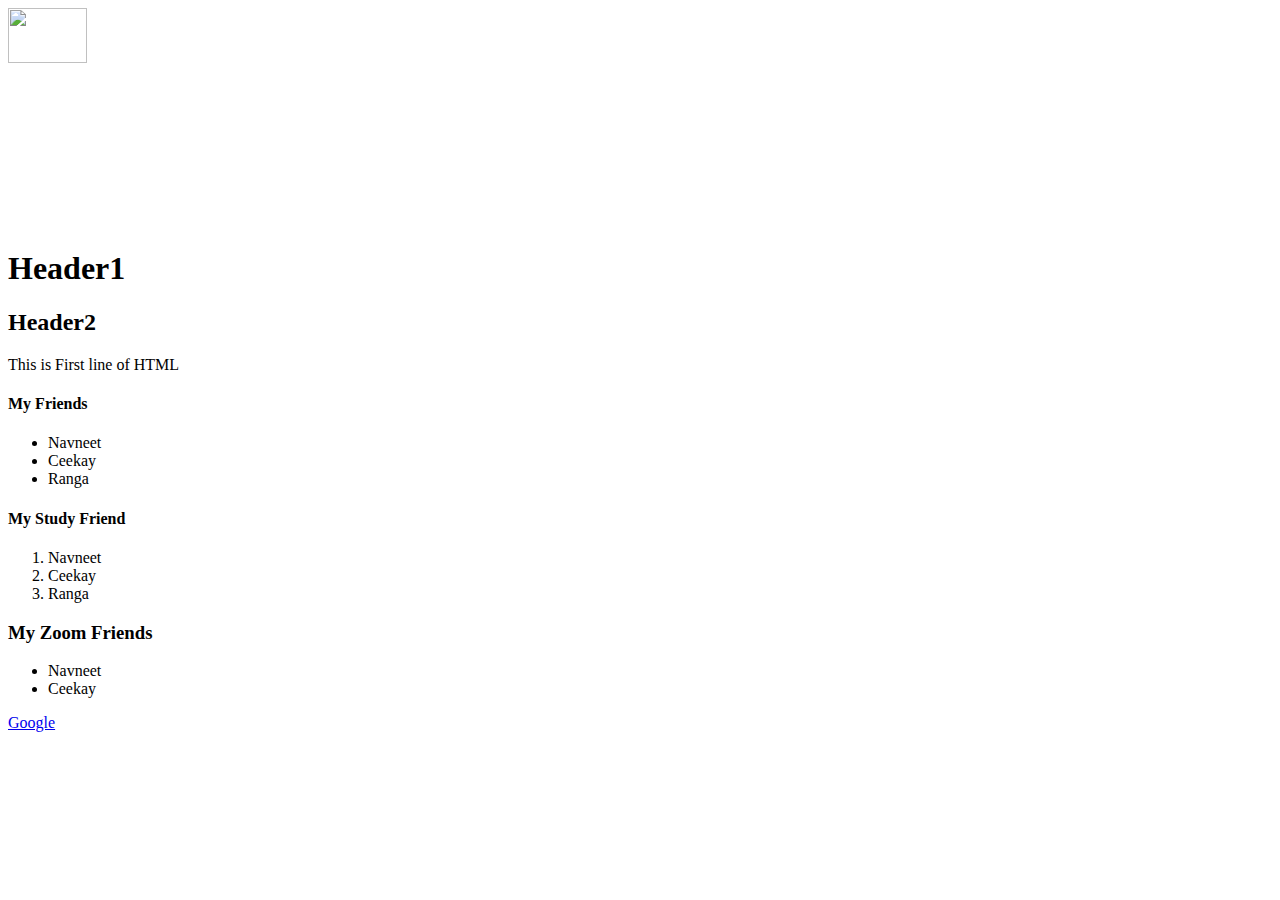
==== index.html @ 67ccf99e "Initial Commit for index.html" ====
<html>
  <head>
    <title>MY FIRST WEB PAGE</title>
  </head>
  <body>
    <img src="images/Pic.jpeg" width=25%/>
    <h1>Header1</h1>
    <h2>Header2</h2>
    <p>This is First line of HTML</p>
    <h4>My Friends</h4>
    <ul>
      <li>Navneet</li>
      <li>Ceekay</li>
      <li>Ranga</li>
    </ul>
    <h4>My Study Friend</h4>
    <ol>
      <li>Navneet</li>
      <li>Ceekay</li>
      <li>Ranga</li>
    </ol>
     <h3>My Zoom Friends</h3>
    <ul>
      <li>Navneet</li>
      <li>Ceekay</li>
    </ul>
    <a href="http://www.google.com">Google</a>
     
  </body>
</html>
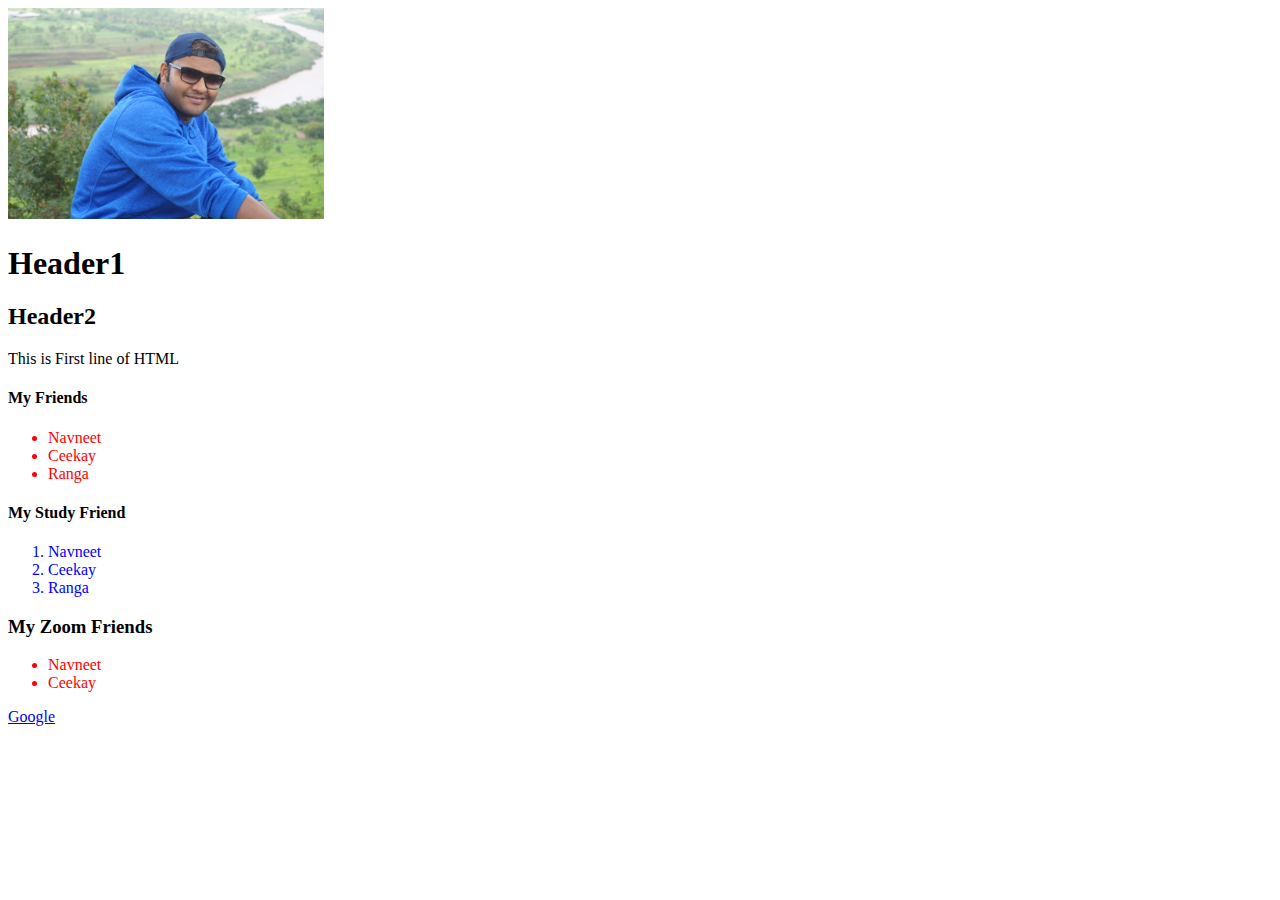
==== commit b607ee77: "Changing index to use style css" ====
--- a/index.html
+++ b/index.html
@@ -1,3 +1,13 @@
+<!DOCTYPE html>
+<html lang="en" >
+<head>
+  <meta charset="UTF-8">
+  <title>CodePen - A Pen by  ankitgupta-ingka</title>
+  <link rel="stylesheet" href="./style.css">
+
+</head>
+<body>
+<!-- partial:index.partial.html -->
 <html>
   <head>
     <title>MY FIRST WEB PAGE</title>
@@ -24,7 +34,11 @@
       <li>Navneet</li>
       <li>Ceekay</li>
     </ul>
-    <a href="http://www.google.com">Google</a>
+    <a href="www.google.com">Google</a>
      
   </body>
 </html>
+<!-- partial -->
+  
+</body>
+</html>
--- a/style.css
+++ b/style.css
@@ -0,0 +1,6 @@
+ol li {
+  color: blue
+}
+ul li {
+  color: red
+}
